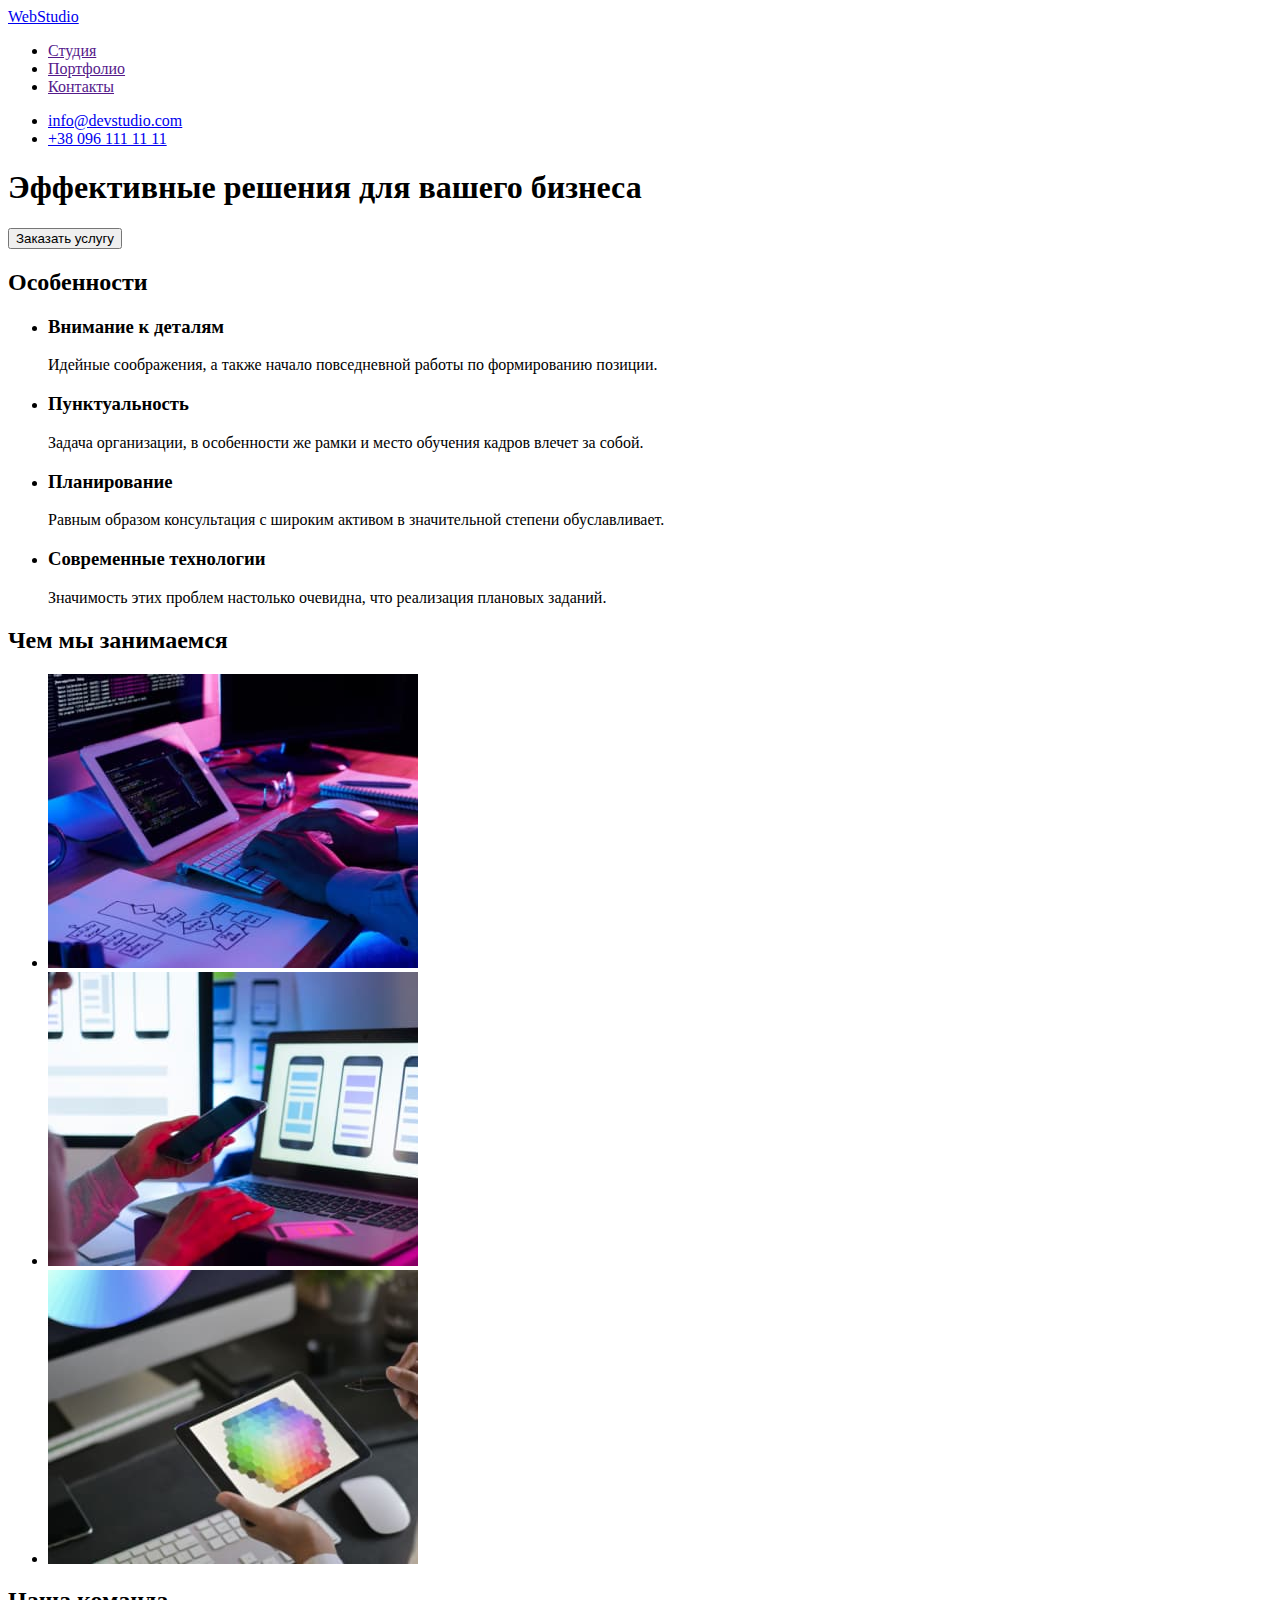
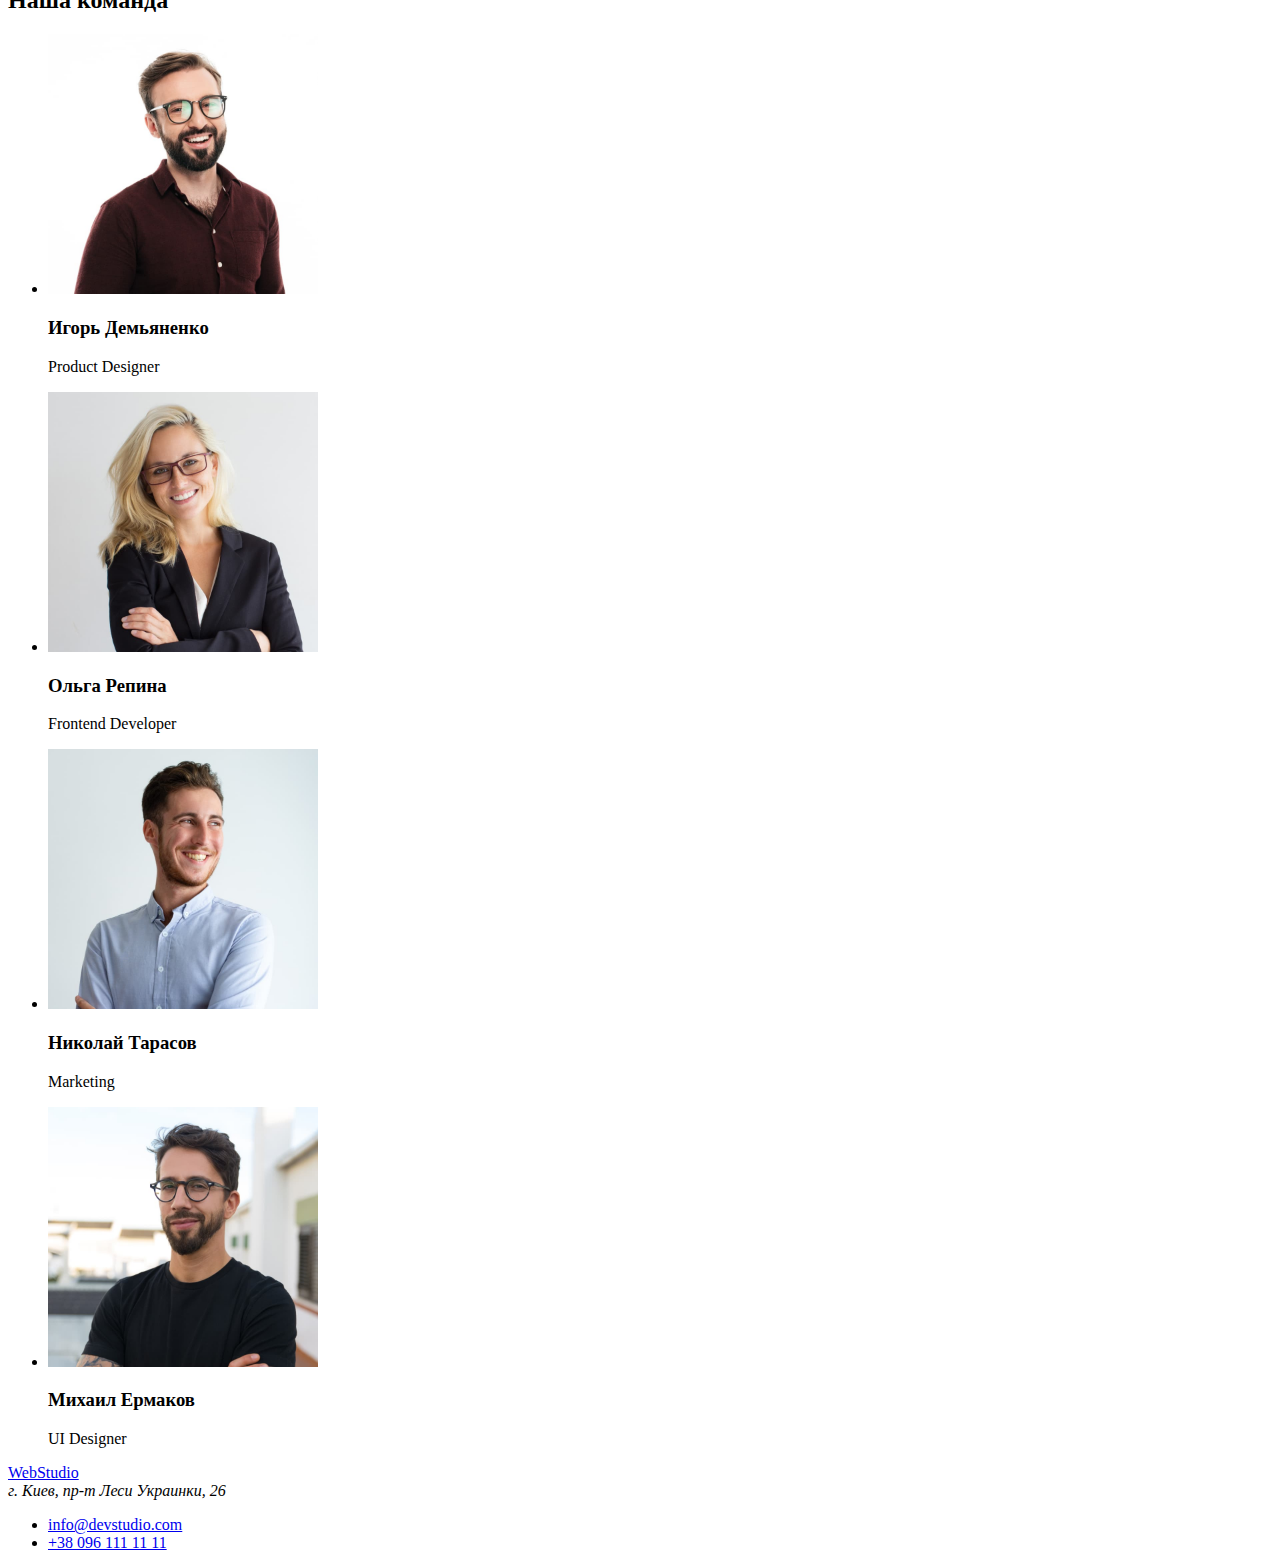
==== index.html @ 5d50d1fa "Копирую файлы с дз1" ====
<!DOCTYPE html>
<html lang="ru">
<head>
    <meta charset="UTF-8">
    <meta name="viewport" content="width=device-width, initial-scale=1.0">
    <title>WebStudio</title>
</head>
<body>


    <!--Header-->
    <header>
        <a href="./index.html">WebStudio</a>
        <nav>
                <ul>
                    <li><a href="">Студия</a></li>
                    <li><a href="">Портфолио</a></li>
                    <li><a href="">Контакты</a></li>
                </ul>
        </nav>
        <ul>
            <li><a href="mailto:info@devstudio.com">info@devstudio.com</a></li>
            <li><a href="tel:+380961111111">+38 096 111 11 11</a></li>
        </ul>
    </header>

    <main>


        <!--Hero-->
        <section>
            <h1>Эффективные решения для вашего бизнеса</h1>
            <button type="button">Заказать услугу</button>
        </section>
        
        
        <!--features-->
        <section>
            <h2>Особенности</h2>
            <ul>
                <li>
                    <h3>Внимание к деталям</h3>
                    <p>Идейные соображения, а также начало повседневной работы по формированию позиции.</p>
                </li>
                <li>
                    <h3>Пунктуальность</h3>
                    <p>Задача организации, в особенности же рамки и место обучения кадров влечет за собой.</p>
                </li>
                <li>
                    <h3>Планирование</h3>
                    <p>Равным образом консультация с широким активом в значительной степени обуславливает.</p>
                </li>
                <li>
                    <h3>Современные технологии</h3>
                    <p>Значимость этих проблем настолько очевидна, что реализация плановых заданий.</p>
                </li>
            </ul>
        </section>
        
        
        <!--What are we doing-->
        <section>
            <h2>Чем мы занимаемся</h2>
            <ul>
                <li><img src="./images/development.jpg" alt="Разработка" width="370"></li>
                <li><img src="./images/planning.jpg" alt="Планирование" width="370"></li>
                <li><img src="./images/design.jpg" alt="Дизайн" width="370"></li>
            </ul>
        </section>
        
        
        <!--Our Team-->
        <section>
            <h2>Наша команда</h2>
            <ul>
                <li>
                    <img src="./images/product.jpg" alt="Фото дезайнера продукта Игоря Демьяненко" width="270">
                    <h3>Игорь Демьяненко</h3>
                    <p>Product Designer</p>
                </li>
                <li>
                    <img src="./images/frontend.jpg" alt="Фото фронтенд разработчика Ольги Репиной" width="270">
                    <h3>Ольга Репина</h3>
                    <p>Frontend Developer</p>
                </li>
                <li>
                    <img src="./images/marketing.jpg" alt="Фото маркетолога Николая Тарасова" width="270">
                    <h3>Николай Тарасов</h3>
                    <p>Marketing</p>
                </li>
                <li>
                    <img src="./images/designer.jpg" alt="Фото Юай дизайнера Михаила Ермакова" width="270">
                    <h3>Михаил Ермаков</h3>
                    <p>UI Designer</p>
                </li>
            </ul>
        </section>
    </main>
   


    <!--Footer-->
    <footer>
        <a href="./">WebStudio</a>
        <address>г. Киев, пр-т Леси Украинки, 26</address>
        <ul>
            <li><a href="mailto:info@devstudio.com">info@devstudio.com</a></li>
            <li><a href="tel:+380961111111">+38 096 111 11 11</a></li>
        </ul>
    </footer>
</body>
</html>
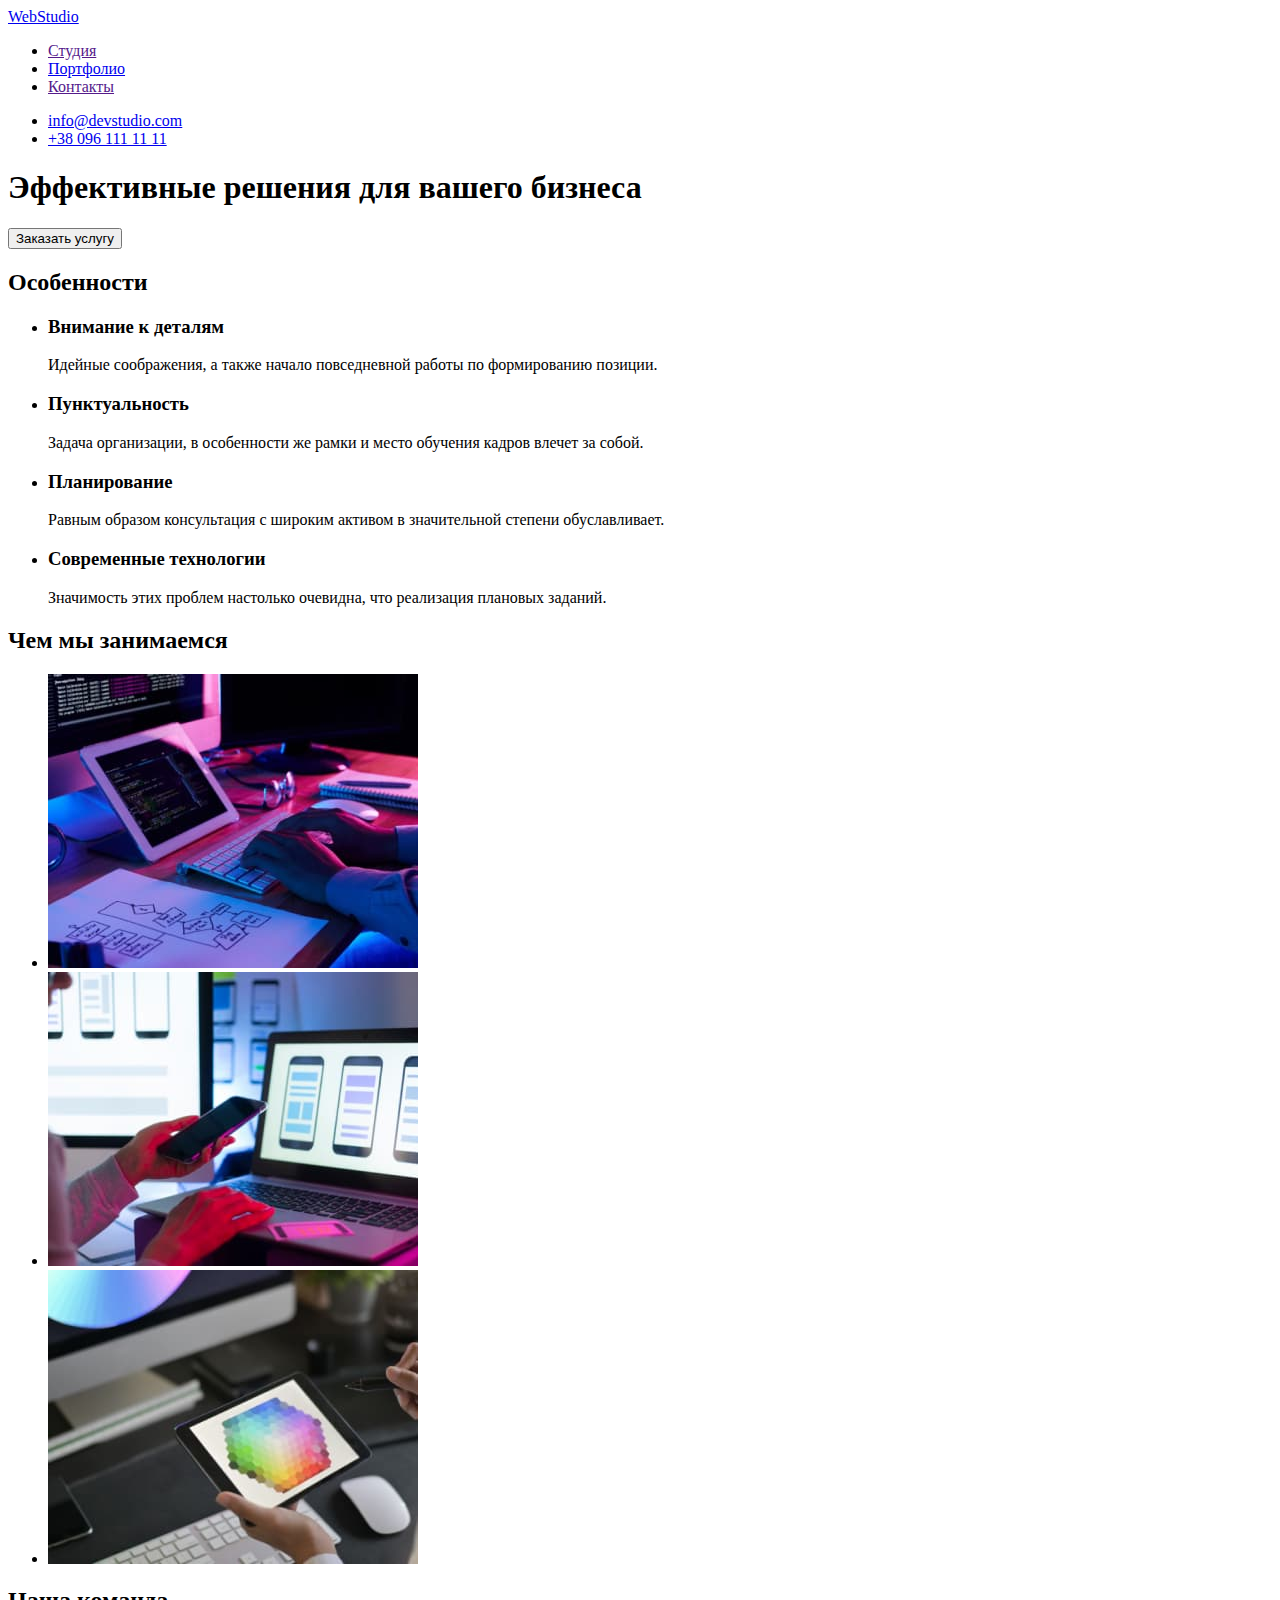
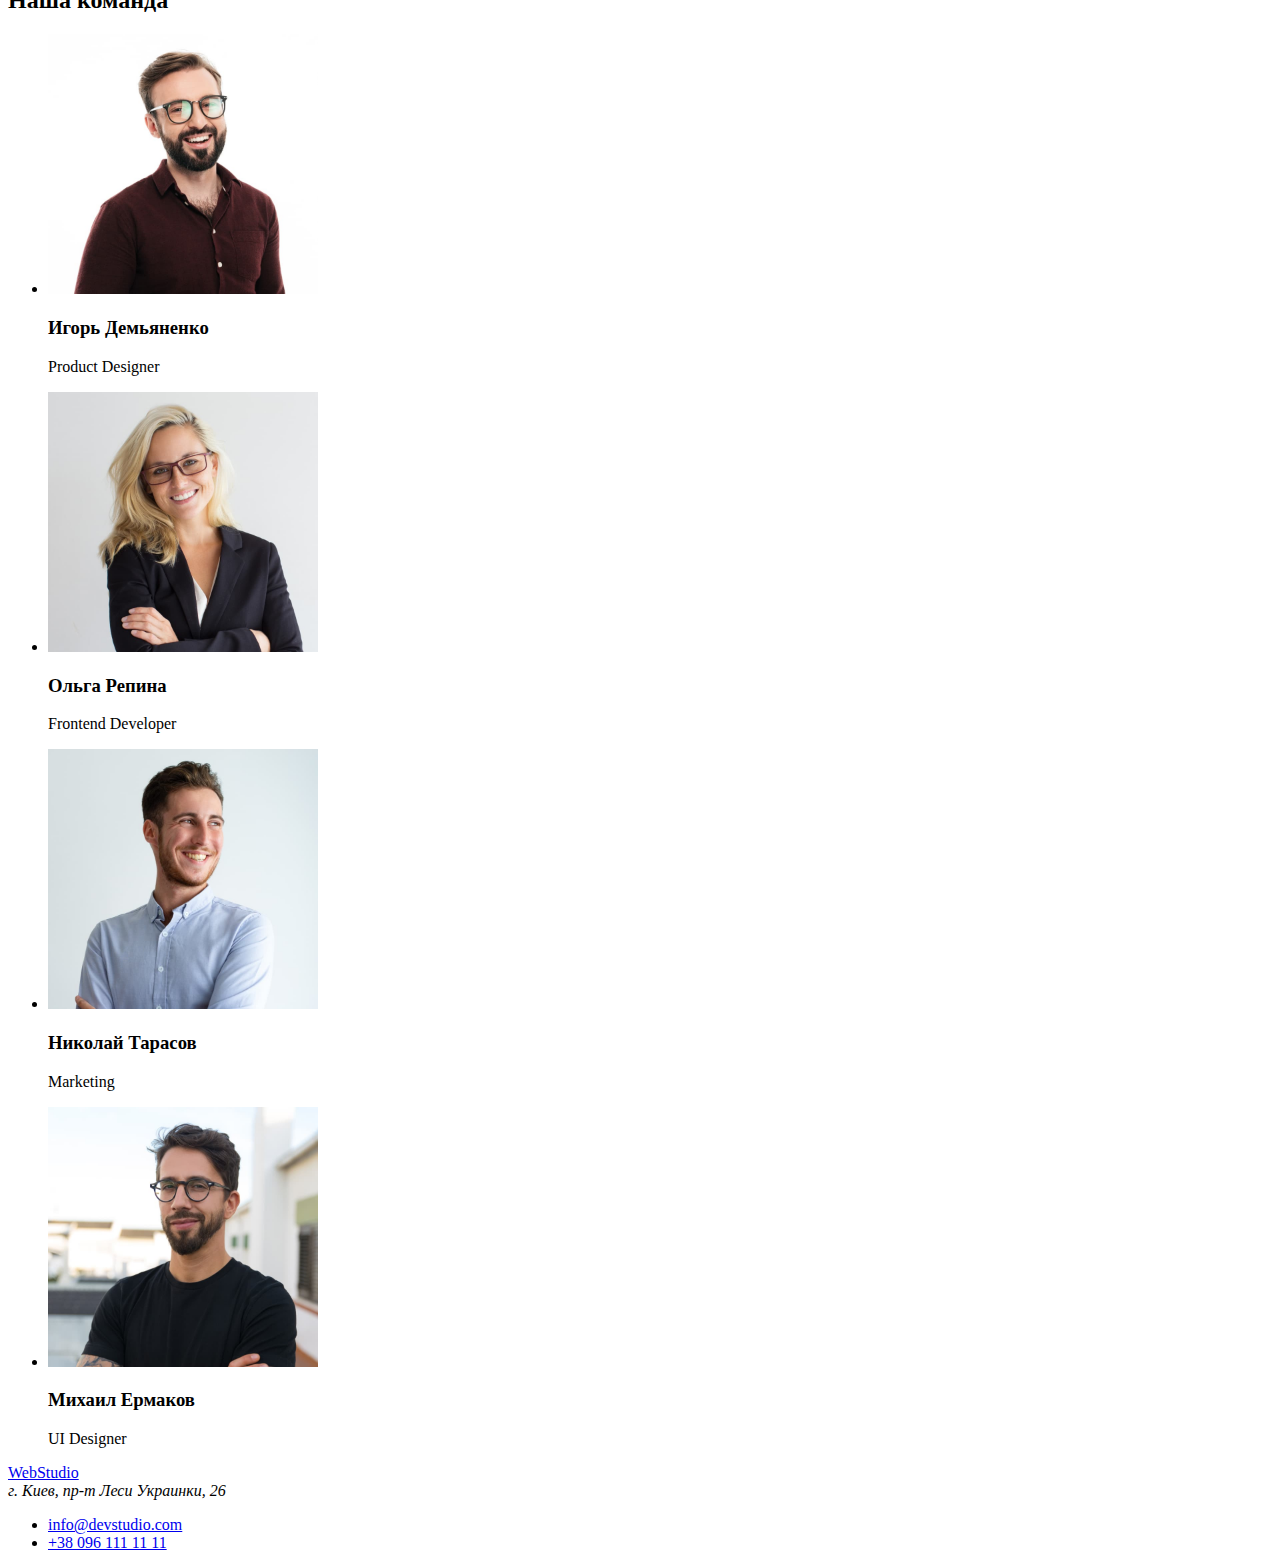
==== commit 9149e4f0: "Добавление изображений и разметка портфолио" ====
--- a/index.html
+++ b/index.html
@@ -10,11 +10,11 @@
 
     <!--Header-->
     <header>
-        <a href="./index.html">WebStudio</a>
         <nav>
+            <a href="./index.html">WebStudio</a>
                 <ul>
                     <li><a href="">Студия</a></li>
-                    <li><a href="">Портфолио</a></li>
+                    <li><a href="./portfolio.html">Портфолио</a></li>
                     <li><a href="">Контакты</a></li>
                 </ul>
         </nav>
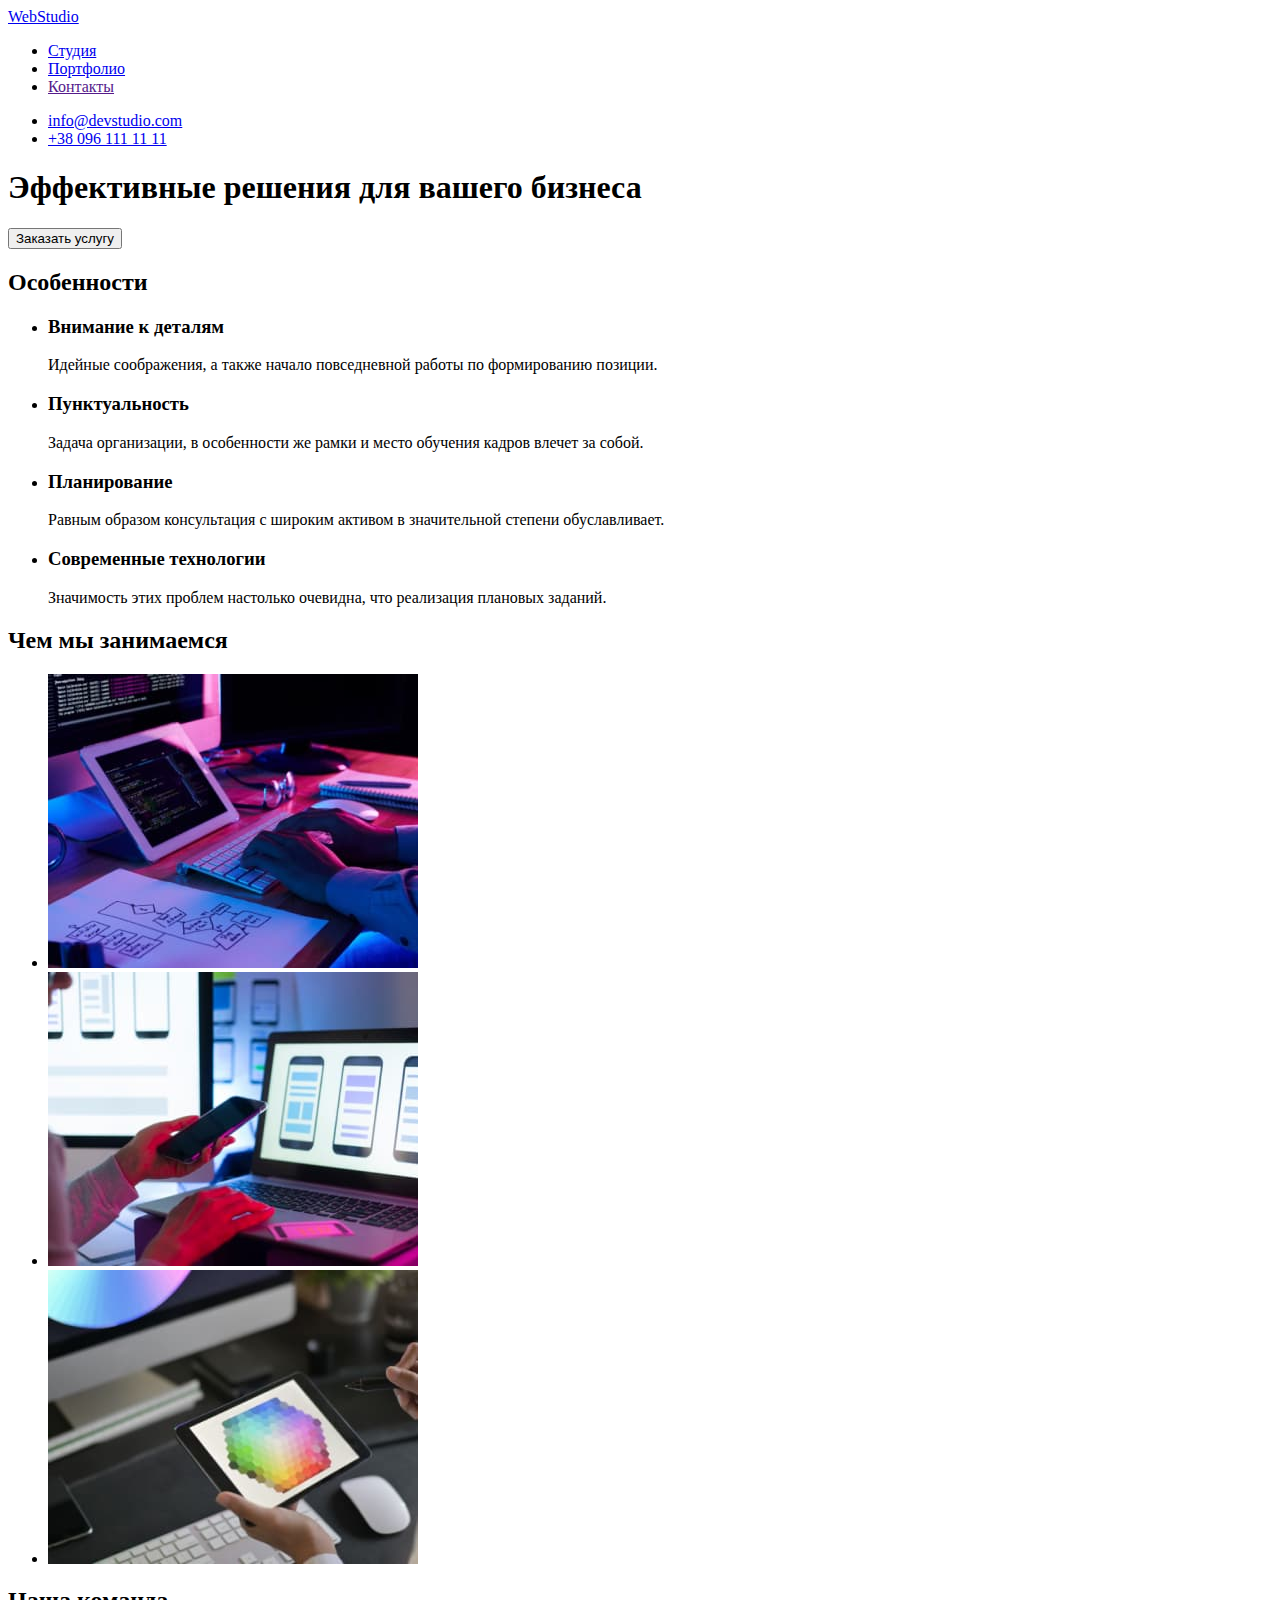
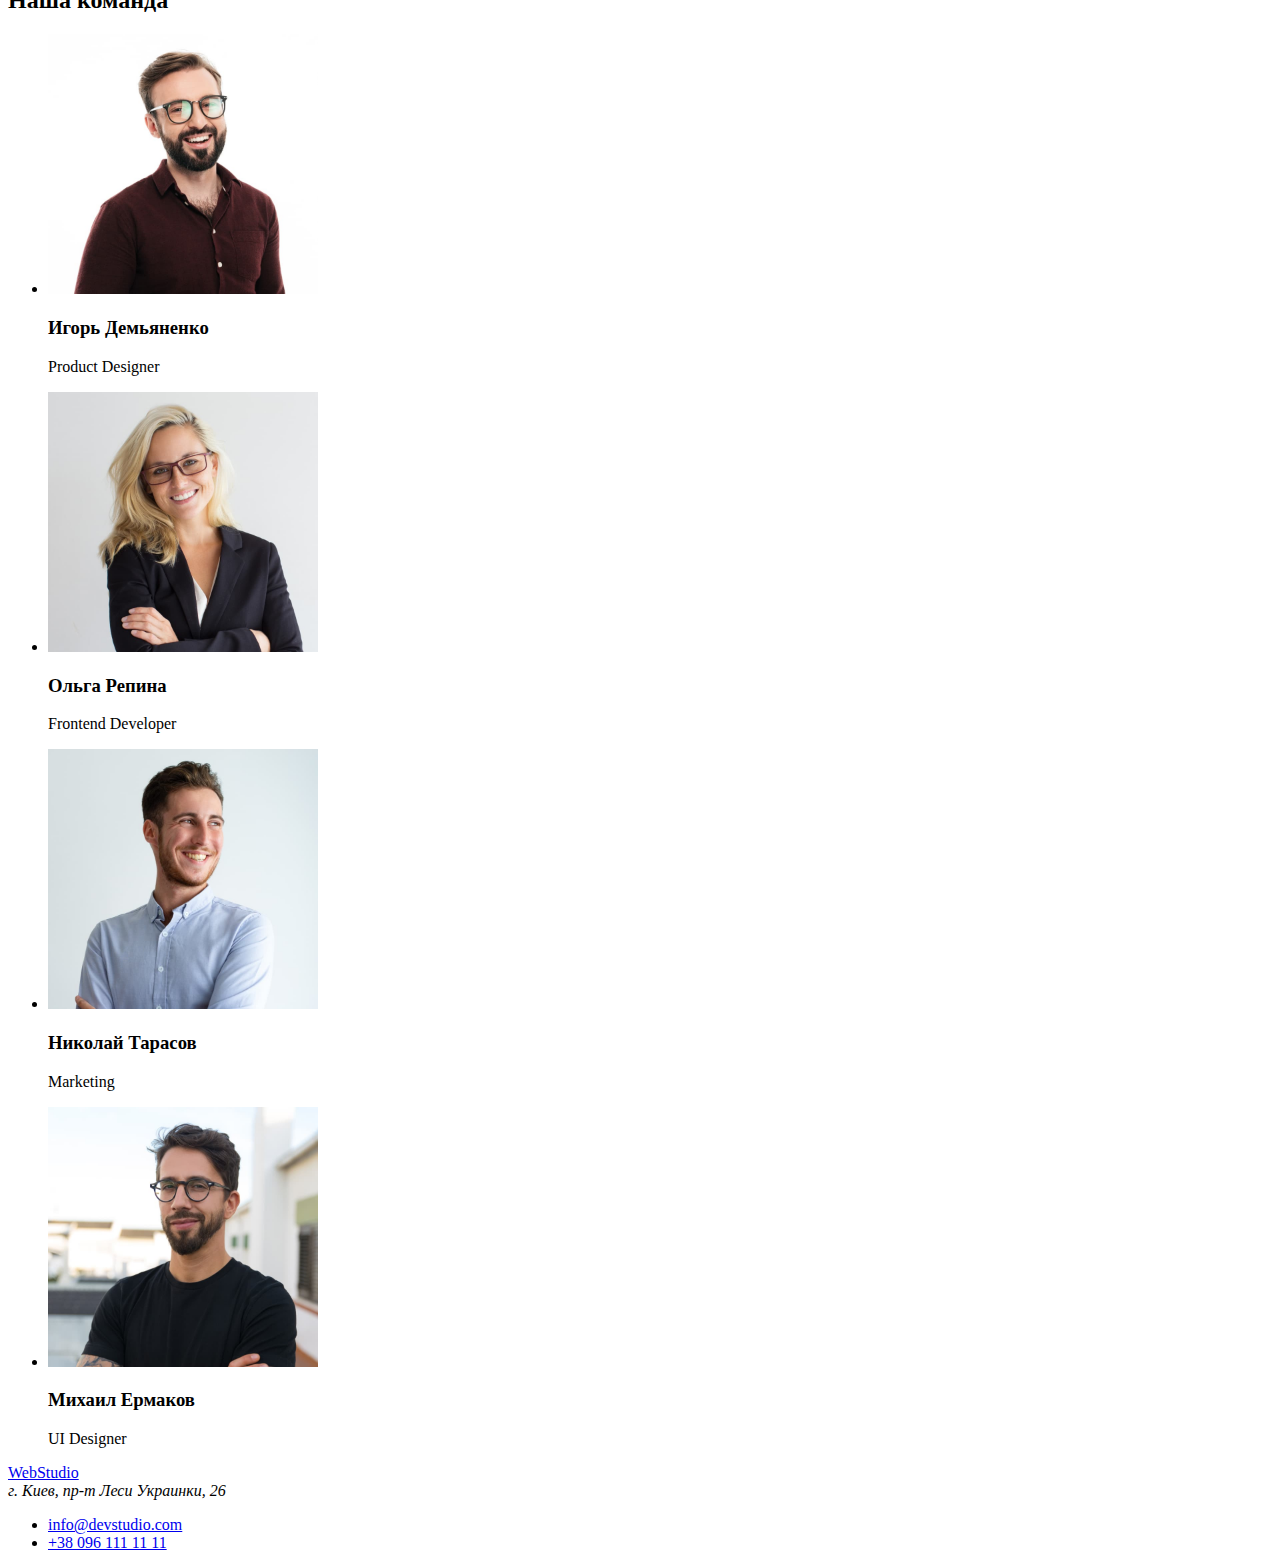
==== commit b96d455c: "Добавление стилей цвета" ====
--- a/index.html
+++ b/index.html
@@ -3,6 +3,7 @@
 <head>
     <meta charset="UTF-8">
     <meta name="viewport" content="width=device-width, initial-scale=1.0">
+    <link rel="stylesheet" href="./css/styles.css">
     <title>WebStudio</title>
 </head>
 <body>
@@ -12,8 +13,8 @@
     <header>
         <nav>
             <a href="./index.html">WebStudio</a>
-                <ul>
-                    <li><a href="">Студия</a></li>
+                <ul class="nav-list">
+                    <li><a href="./index.html">Студия</a></li>
                     <li><a href="./portfolio.html">Портфолио</a></li>
                     <li><a href="">Контакты</a></li>
                 </ul>
--- a/css/styles.css
+++ b/css/styles.css
@@ -0,0 +1,6 @@
+:root {
+  --main-text-color: #757575;
+  --accept-color: #2196f3;
+  --secondary-text-color: #212121;
+  --primary-white-color: #ffffff;
+}
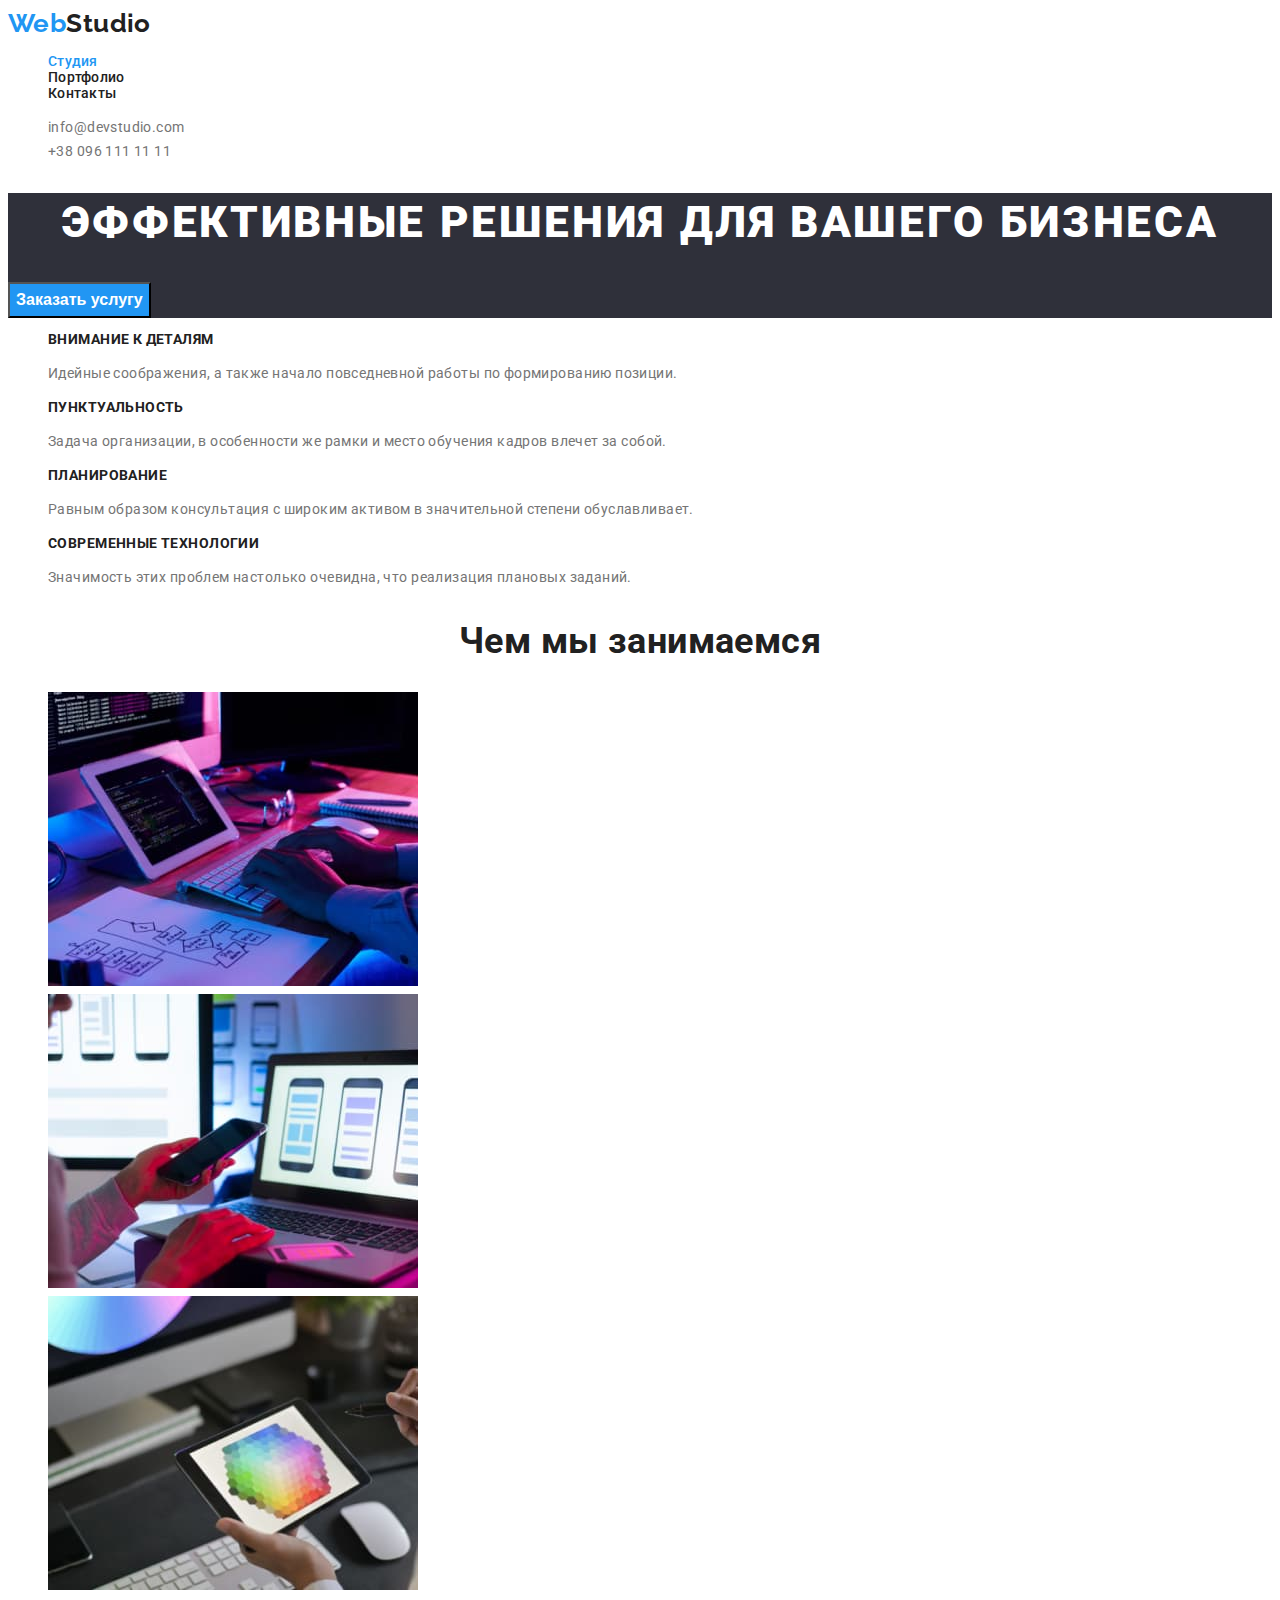
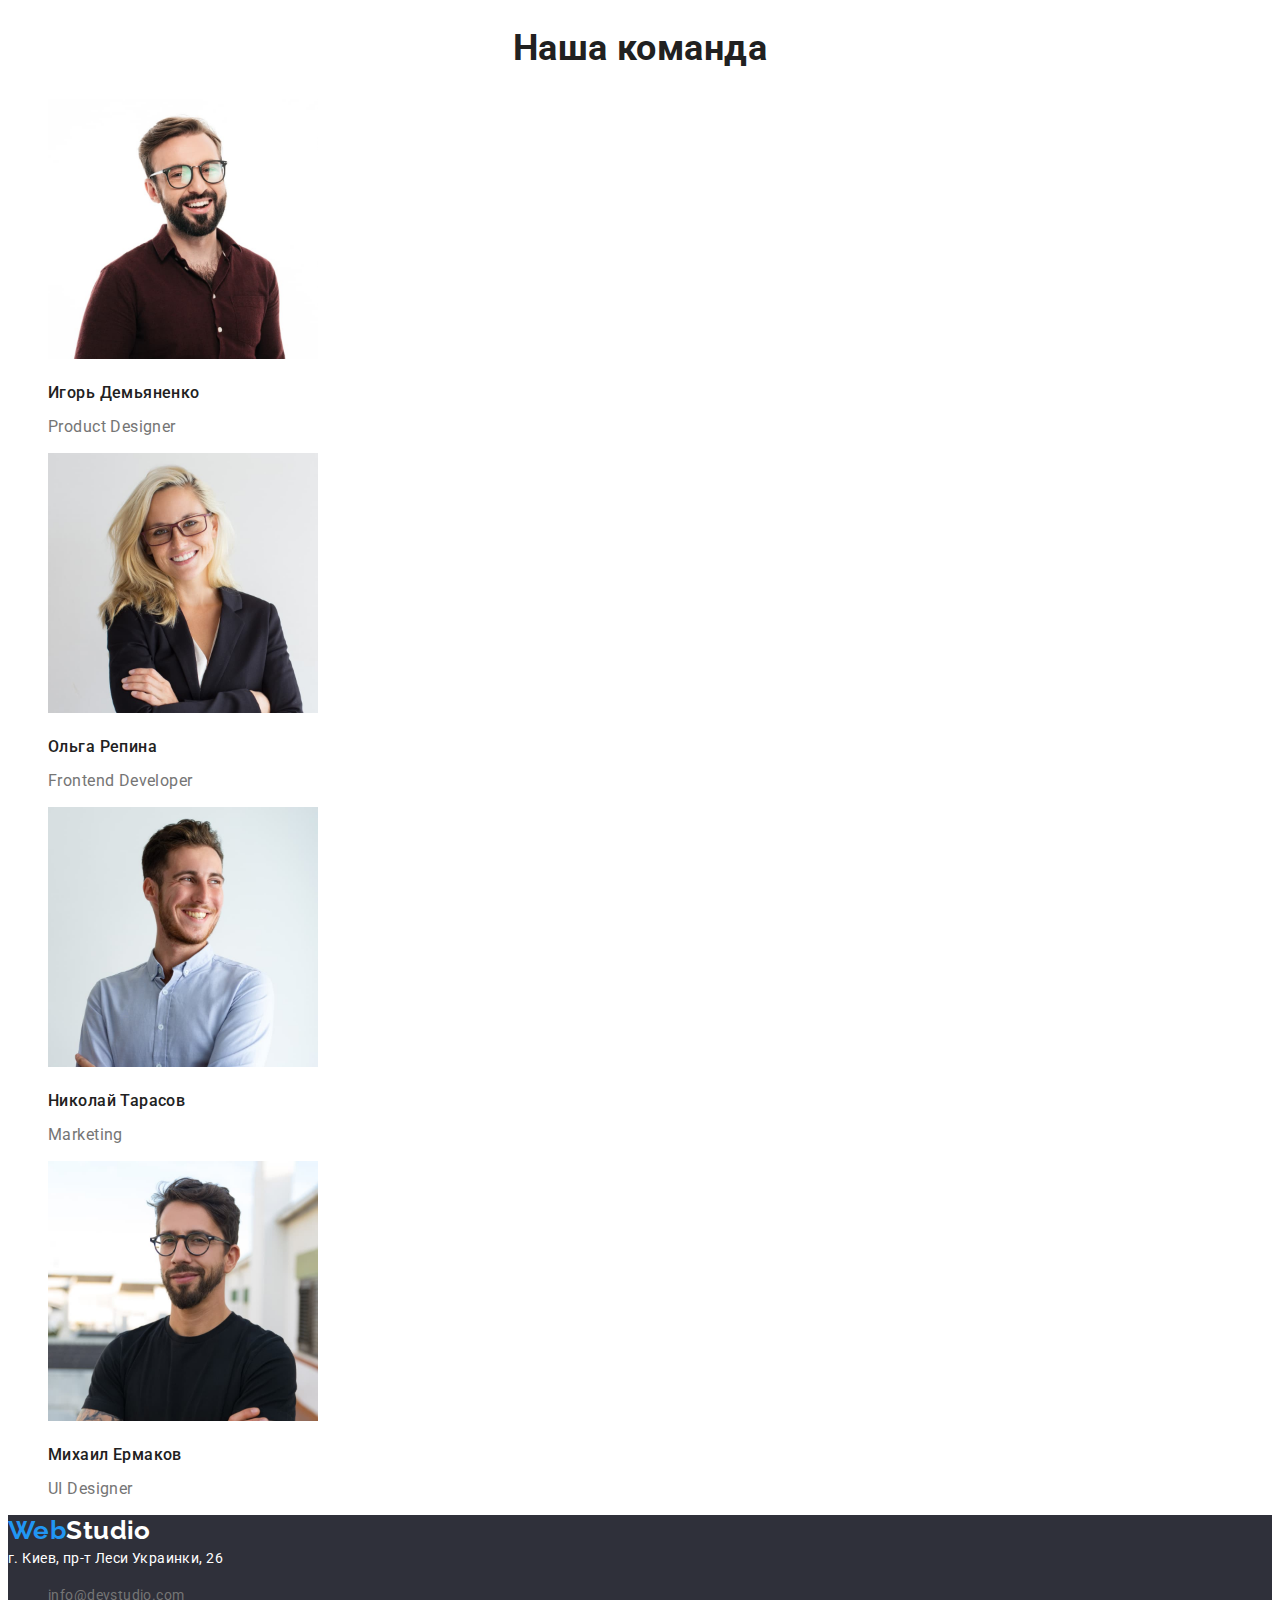
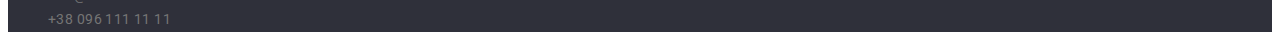
==== commit a37a1b0f: "Стилизация страниц" ====
--- a/index.html
+++ b/index.html
@@ -3,6 +3,12 @@
 <head>
     <meta charset="UTF-8">
     <meta name="viewport" content="width=device-width, initial-scale=1.0">
+    <link rel="preconnect" href="https://fonts.gstatic.com">
+    <link href="https://fonts.googleapis.com/css2?family=Raleway:wght@700&family=Roboto:wght@400;500;700;900&display=swap"
+        rel="stylesheet">
+    <link rel="stylesheet" href="https://cdnjs.cloudflare.com/ajax/libs/modern-normalize/0.2.0/modern-normalize.min.css"
+        integrity="sha512-sqIVMkf5f8XGYI/UZYGs7wODxlUeoj9JknataPfUwtvrSKWMHrMXGZ7Evb6nabFYJQG15vFFyALe6r0nWCD1Ug=="
+        crossorigin="anonymous" />
     <link rel="stylesheet" href="./css/styles.css">
     <title>WebStudio</title>
 </head>
@@ -12,16 +18,16 @@
     <!--Header-->
     <header>
         <nav>
-            <a href="./index.html">WebStudio</a>
-                <ul class="nav-list">
-                    <li><a href="./index.html">Студия</a></li>
-                    <li><a href="./portfolio.html">Портфолио</a></li>
-                    <li><a href="">Контакты</a></li>
+            <a class="logo" href="./index.html"><span class="text-logo">Web</span>Studio</a>
+                <ul class="nav-list list">
+                    <li><a class="link current-page" href="./index.html">Студия</a></li>
+                    <li><a class="link" href="./portfolio.html">Портфолио</a></li>
+                    <li><a class="link" href="">Контакты</a></li>
                 </ul>
         </nav>
-        <ul>
-            <li><a href="mailto:info@devstudio.com">info@devstudio.com</a></li>
-            <li><a href="tel:+380961111111">+38 096 111 11 11</a></li>
+        <ul class="list">
+            <li><a class="link" href="mailto:info@devstudio.com">info@devstudio.com</a></li>
+            <li><a class="link" href="tel:+380961111111">+38 096 111 11 11</a></li>
         </ul>
     </header>
 
@@ -29,30 +35,30 @@
 
 
         <!--Hero-->
-        <section>
-            <h1>Эффективные решения для вашего бизнеса</h1>
-            <button type="button">Заказать услугу</button>
+        <section class="hero">
+            <h1 class="hero-title">Эффективные решения для вашего бизнеса</h1>
+            <button class="hero-button" type="button">Заказать услугу</button>
         </section>
         
         
         <!--features-->
-        <section>
-            <h2>Особенности</h2>
-            <ul>
+        <section class="features">
+            <h2 class="visually-hidden">Особенности</h2>
+            <ul class="list">
                 <li>
-                    <h3>Внимание к деталям</h3>
+                    <h3 class="features-title">Внимание к деталям</h3>
                     <p>Идейные соображения, а также начало повседневной работы по формированию позиции.</p>
                 </li>
                 <li>
-                    <h3>Пунктуальность</h3>
+                    <h3 class="features-title">Пунктуальность</h3>
                     <p>Задача организации, в особенности же рамки и место обучения кадров влечет за собой.</p>
                 </li>
                 <li>
-                    <h3>Планирование</h3>
+                    <h3 class="features-title">Планирование</h3>
                     <p>Равным образом консультация с широким активом в значительной степени обуславливает.</p>
                 </li>
                 <li>
-                    <h3>Современные технологии</h3>
+                    <h3 class="features-title">Современные технологии</h3>
                     <p>Значимость этих проблем настолько очевидна, что реализация плановых заданий.</p>
                 </li>
             </ul>
@@ -60,9 +66,9 @@
         
         
         <!--What are we doing-->
-        <section>
-            <h2>Чем мы занимаемся</h2>
-            <ul>
+        <section class="occupation">
+            <h2 class="occupation-title">Чем мы занимаемся</h2>
+            <ul class="list">
                 <li><img src="./images/development.jpg" alt="Разработка" width="370"></li>
                 <li><img src="./images/planning.jpg" alt="Планирование" width="370"></li>
                 <li><img src="./images/design.jpg" alt="Дизайн" width="370"></li>
@@ -71,28 +77,28 @@
         
         
         <!--Our Team-->
-        <section>
-            <h2>Наша команда</h2>
-            <ul>
-                <li>
+        <section class="team">
+            <h2 class="team-title">Наша команда</h2>
+            <ul class="team-list list">
+                <li class="team-list-item">
                     <img src="./images/product.jpg" alt="Фото дезайнера продукта Игоря Демьяненко" width="270">
-                    <h3>Игорь Демьяненко</h3>
-                    <p>Product Designer</p>
+                    <h3 class="team-list-item-title">Игорь Демьяненко</h3>
+                    <p class="team-list-item-text">Product Designer</p>
                 </li>
-                <li>
+                <li class="team-list-item">
                     <img src="./images/frontend.jpg" alt="Фото фронтенд разработчика Ольги Репиной" width="270">
-                    <h3>Ольга Репина</h3>
-                    <p>Frontend Developer</p>
+                    <h3 class="team-list-item-title">Ольга Репина</h3>
+                    <p class="team-list-item-text">Frontend Developer</p>
                 </li>
-                <li>
+                <li class="team-list-item">
                     <img src="./images/marketing.jpg" alt="Фото маркетолога Николая Тарасова" width="270">
-                    <h3>Николай Тарасов</h3>
-                    <p>Marketing</p>
+                    <h3 class="team-list-item-title">Николай Тарасов</h3>
+                    <p class="team-list-item-text">Marketing</p>
                 </li>
-                <li>
+                <li class="team-list-item">
                     <img src="./images/designer.jpg" alt="Фото Юай дизайнера Михаила Ермакова" width="270">
-                    <h3>Михаил Ермаков</h3>
-                    <p>UI Designer</p>
+                    <h3 class="team-list-item-title">Михаил Ермаков</h3>
+                    <p class="team-list-item-text">UI Designer</p>
                 </li>
             </ul>
         </section>
@@ -101,12 +107,12 @@
 
 
     <!--Footer-->
-    <footer>
-        <a href="./">WebStudio</a>
-        <address>г. Киев, пр-т Леси Украинки, 26</address>
-        <ul>
-            <li><a href="mailto:info@devstudio.com">info@devstudio.com</a></li>
-            <li><a href="tel:+380961111111">+38 096 111 11 11</a></li>
+    <footer class="footer">
+        <a class="logo dark-bg" href="./index.html"><span class="text-logo">Web</span>Studio</a>
+        <address class="footer-address">г. Киев, пр-т Леси Украинки, 26</address>
+        <ul class="list">
+            <li><a class="link" href="mailto:info@devstudio.com">info@devstudio.com</a></li>
+            <li><a class="link" href="tel:+380961111111">+38 096 111 11 11</a></li>
         </ul>
     </footer>
 </body>
--- a/css/styles.css
+++ b/css/styles.css
@@ -1,6 +1,180 @@
 :root {
   --main-text-color: #757575;
-  --accept-color: #2196f3;
+  --accent-color: #2196f3;
   --secondary-text-color: #212121;
   --primary-white-color: #ffffff;
+  --dark-background-color: #2f303a;
 }
+
+body {
+  font-family: Roboto;
+  font-weight: 400;
+  font-size: 14px;
+  line-height: 1.71;
+  letter-spacing: 0.03em;
+
+  color: var(--main-text-color);
+}
+
+.visually-hidden {
+  position: absolute !important;
+  clip: rect(1px 1px 1px 1px);
+  clip: rect(1px, 1px, 1px, 1px);
+  padding: 0 !important;
+  border: 0 !important;
+  height: 1px !important;
+  width: 1px !important;
+  overflow: hidden;
+}
+
+.link {
+  text-decoration: none;
+  color: inherit;
+}
+
+.link:hover,
+.link:focus {
+  color: var(--accent-color);
+  cursor: pointer;
+}
+
+.list {
+  list-style: none;
+}
+
+.current-page {
+  color: var(--accent-color);
+}
+
+.logo {
+  font-family: Raleway;
+  font-weight: 700;
+  font-size: 26px;
+  line-height: 1.19;
+
+  color: var(--secondary-text-color);
+
+  text-decoration: none;
+}
+
+.text-logo {
+  color: var(--accent-color);
+}
+
+.nav-list {
+  font-weight: 500;
+  font-size: 14px;
+  line-height: 1.14;
+  letter-spacing: 0.02em;
+
+  color: var(--secondary-text-color);
+}
+
+.hero {
+  background-color: var(--dark-background-color);
+}
+
+.hero-title {
+  font-weight: 900;
+  font-size: 44px;
+  line-height: 1.36;
+
+  text-align: center;
+  letter-spacing: 0.06em;
+  text-transform: uppercase;
+
+  color: var(--primary-white-color);
+}
+
+.hero-button {
+  font-weight: 700;
+  font-size: 16px;
+  line-height: 1.87;
+
+  color: var(--primary-white-color);
+  background-color: var(--accent-color);
+}
+
+.features-title {
+  font-weight: 700;
+  font-size: 14px;
+  line-height: 1.14;
+  text-transform: uppercase;
+
+  color: var(--secondary-text-color);
+}
+
+.occupation-title {
+  font-weight: 700;
+  font-size: 36px;
+  line-height: 1.167;
+  text-align: center;
+
+  color: var(--secondary-text-color);
+}
+
+.team-title {
+  font-weight: 700;
+  font-size: 36px;
+  line-height: 1.167;
+  text-align: center;
+
+  color: var(--secondary-text-color);
+}
+
+.team-list-item-title {
+  font-weight: 500;
+  font-size: 16px;
+  line-height: 1.19;
+
+  color: var(--secondary-text-color);
+}
+
+.team-list-item-text {
+  font-size: 16px;
+  line-height: 1.18;
+}
+
+.footer {
+  background-color: var(--dark-background-color);
+}
+
+.footer-address {
+  font-style: normal;
+  color: var(--primary-white-color);
+}
+
+.dark-bg {
+  color: var(--primary-white-color);
+}
+
+/* Potrfolio */
+
+.our-works-list-item {
+  font-weight: 500;
+  font-size: 16px;
+  line-height: 1.62;
+
+  color: var(--secondary-text-color);
+}
+
+.our-works-list-item-button:hover,
+.our-works-list-item-button:focus {
+  background-color: var(--accent-color);
+  color: var(--primary-white-color);
+  cursor: pointer;
+}
+
+.our-works-list-cards-item-title {
+  font-weight: 700;
+  font-size: 18px;
+  line-height: 2;
+  letter-spacing: 0.06em;
+
+  color: var(--secondary-text-color);
+}
+
+.our-works-list-cards-item-text {
+  font-size: 16px;
+  line-height: 1.87;
+}
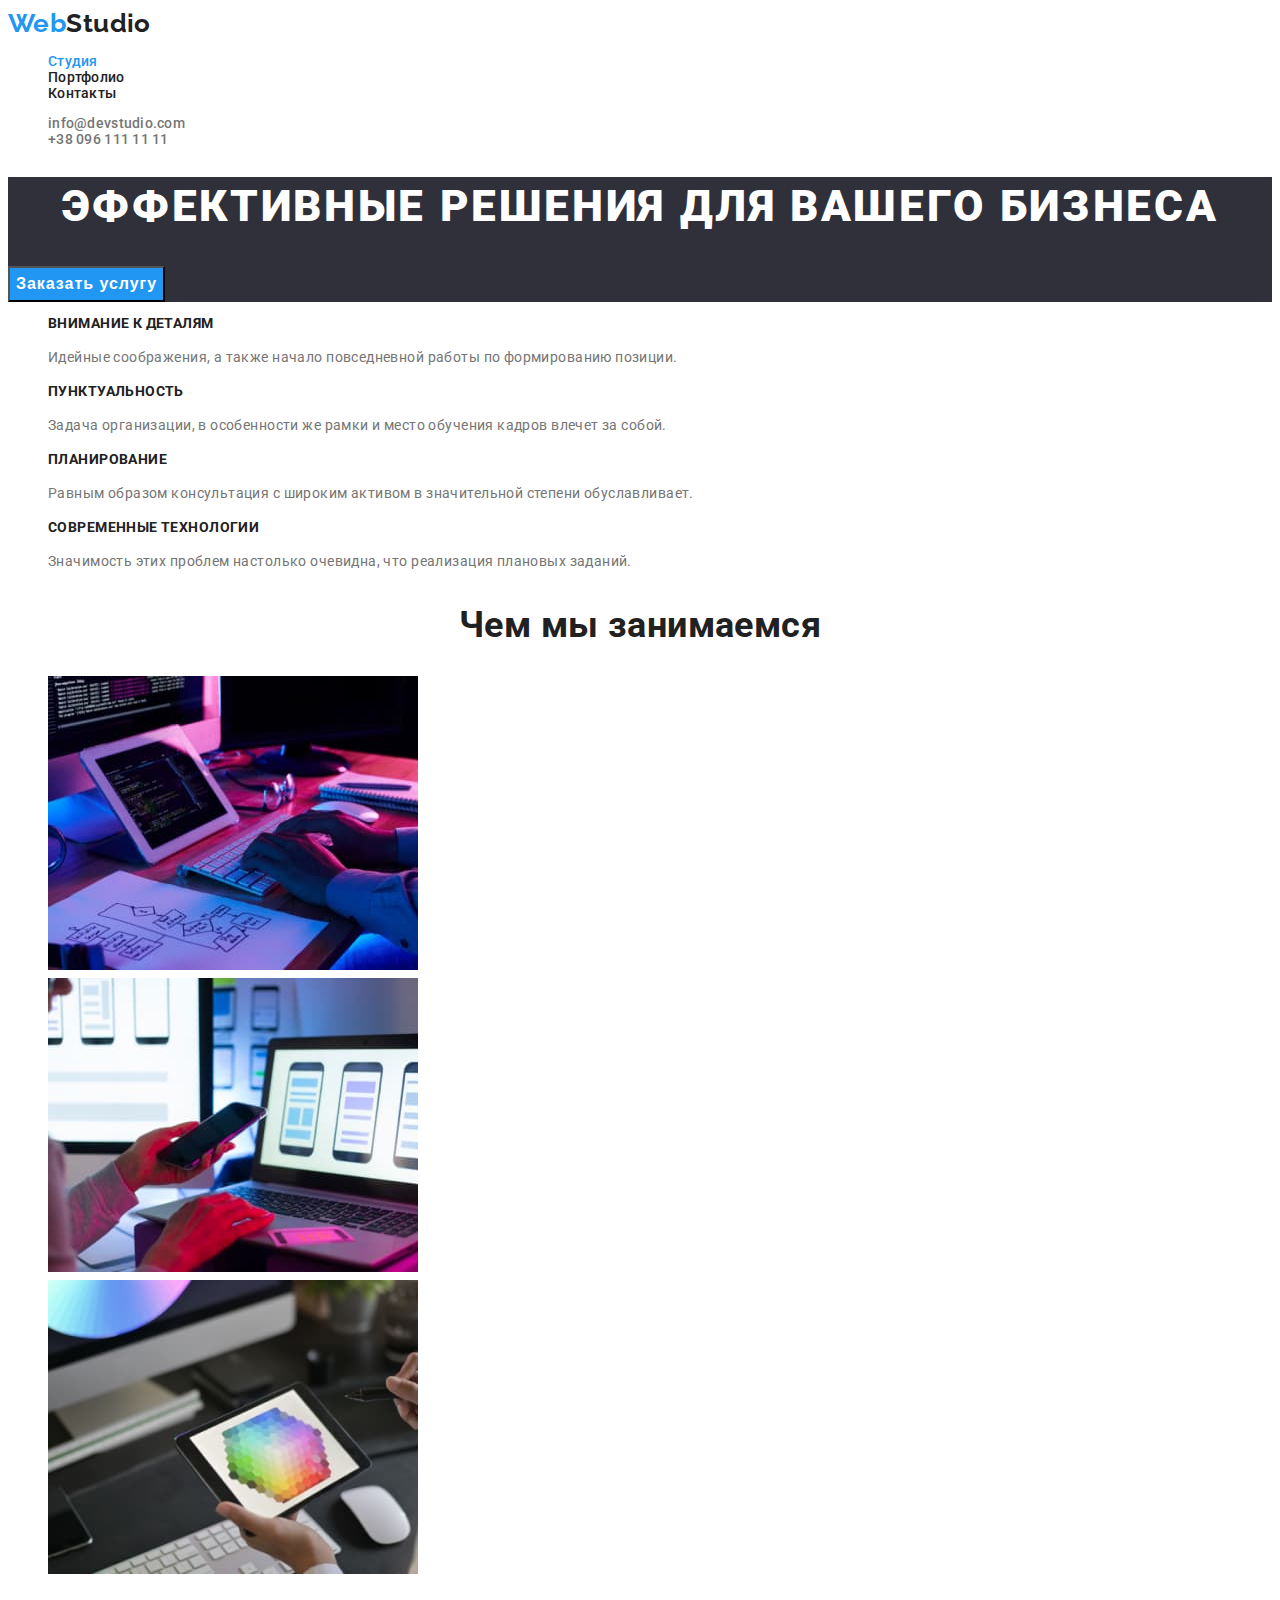
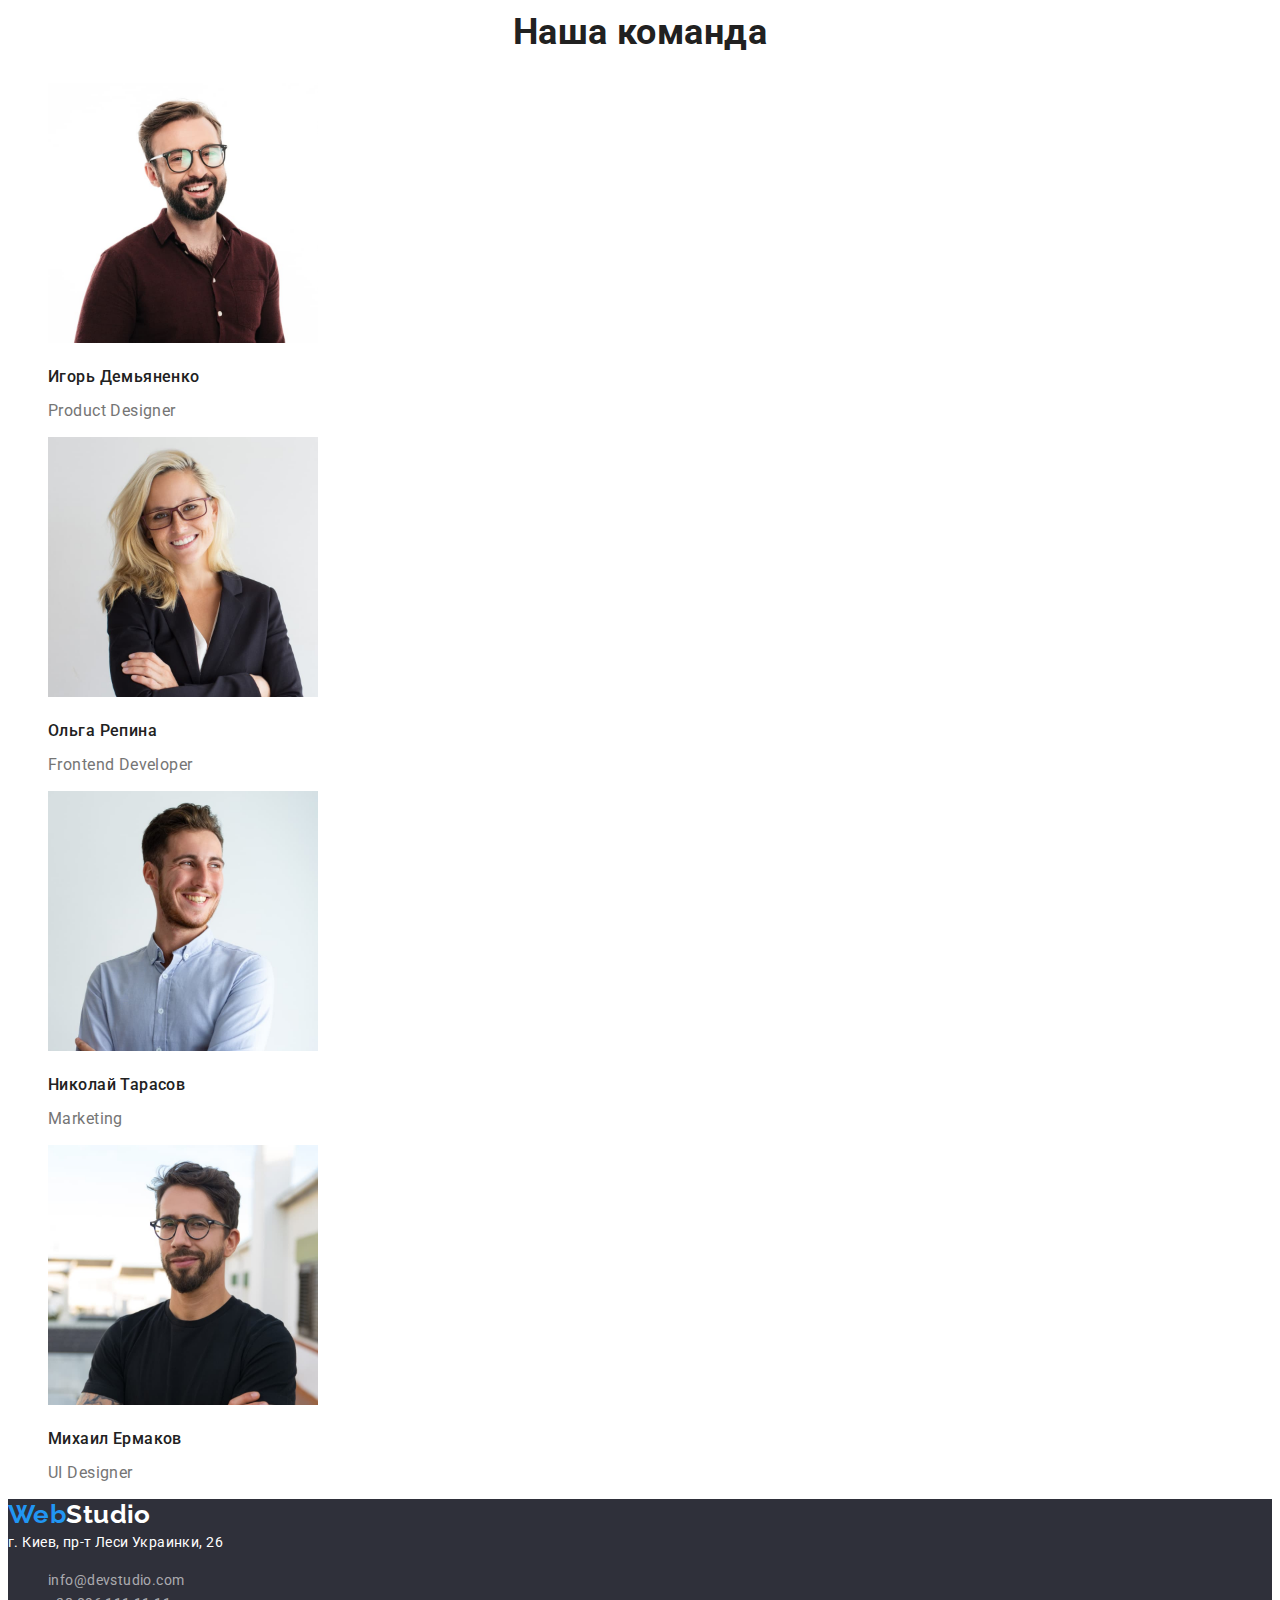
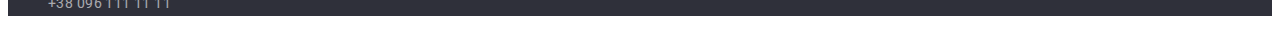
==== commit a1842035: "Правки в стилизации текста" ====
--- a/index.html
+++ b/index.html
@@ -3,12 +3,12 @@
 <head>
     <meta charset="UTF-8">
     <meta name="viewport" content="width=device-width, initial-scale=1.0">
-    <link rel="preconnect" href="https://fonts.gstatic.com">
-    <link href="https://fonts.googleapis.com/css2?family=Raleway:wght@700&family=Roboto:wght@400;500;700;900&display=swap"
-        rel="stylesheet">
     <link rel="stylesheet" href="https://cdnjs.cloudflare.com/ajax/libs/modern-normalize/0.2.0/modern-normalize.min.css"
         integrity="sha512-sqIVMkf5f8XGYI/UZYGs7wODxlUeoj9JknataPfUwtvrSKWMHrMXGZ7Evb6nabFYJQG15vFFyALe6r0nWCD1Ug=="
         crossorigin="anonymous" />
+    <link rel="preconnect" href="https://fonts.gstatic.com">
+    <link href="https://fonts.googleapis.com/css2?family=Raleway:wght@700&family=Roboto:wght@400;500;700;900&display=swap"
+            rel="stylesheet">
     <link rel="stylesheet" href="./css/styles.css">
     <title>WebStudio</title>
 </head>
@@ -25,7 +25,7 @@
                     <li><a class="link" href="">Контакты</a></li>
                 </ul>
         </nav>
-        <ul class="list">
+        <ul class="list contact-list">
             <li><a class="link" href="mailto:info@devstudio.com">info@devstudio.com</a></li>
             <li><a class="link" href="tel:+380961111111">+38 096 111 11 11</a></li>
         </ul>
@@ -110,7 +110,7 @@
     <footer class="footer">
         <a class="logo dark-bg" href="./index.html"><span class="text-logo">Web</span>Studio</a>
         <address class="footer-address">г. Киев, пр-т Леси Украинки, 26</address>
-        <ul class="list">
+        <ul class="list footer-contact-list">
             <li><a class="link" href="mailto:info@devstudio.com">info@devstudio.com</a></li>
             <li><a class="link" href="tel:+380961111111">+38 096 111 11 11</a></li>
         </ul>
--- a/css/styles.css
+++ b/css/styles.css
@@ -7,7 +7,7 @@
 }
 
 body {
-  font-family: Roboto;
+  font-family: "Roboto", sans-serif;
   font-weight: 400;
   font-size: 14px;
   line-height: 1.71;
@@ -35,7 +35,6 @@
 .link:hover,
 .link:focus {
   color: var(--accent-color);
-  cursor: pointer;
 }
 
 .list {
@@ -47,7 +46,7 @@
 }
 
 .logo {
-  font-family: Raleway;
+  font-family: "Raleway", sans-serif;
   font-weight: 700;
   font-size: 26px;
   line-height: 1.19;
@@ -70,6 +69,13 @@
   color: var(--secondary-text-color);
 }
 
+.contact-list {
+  font-weight: 500;
+  font-size: 14px;
+  line-height: 1.14;
+  letter-spacing: 0.02em;
+}
+
 .hero {
   background-color: var(--dark-background-color);
 }
@@ -90,6 +96,7 @@
   font-weight: 700;
   font-size: 16px;
   line-height: 1.87;
+  letter-spacing: 0.06em;
 
   color: var(--primary-white-color);
   background-color: var(--accent-color);
@@ -148,12 +155,17 @@
   color: var(--primary-white-color);
 }
 
+.footer-contact-list {
+  color: rgba(255, 255, 255, 0.6);
+}
+
 /* Potrfolio */
 
-.our-works-list-item {
+.our-works-list-item button {
   font-weight: 500;
   font-size: 16px;
   line-height: 1.62;
+  letter-spacing: 0.03em;
 
   color: var(--secondary-text-color);
 }
